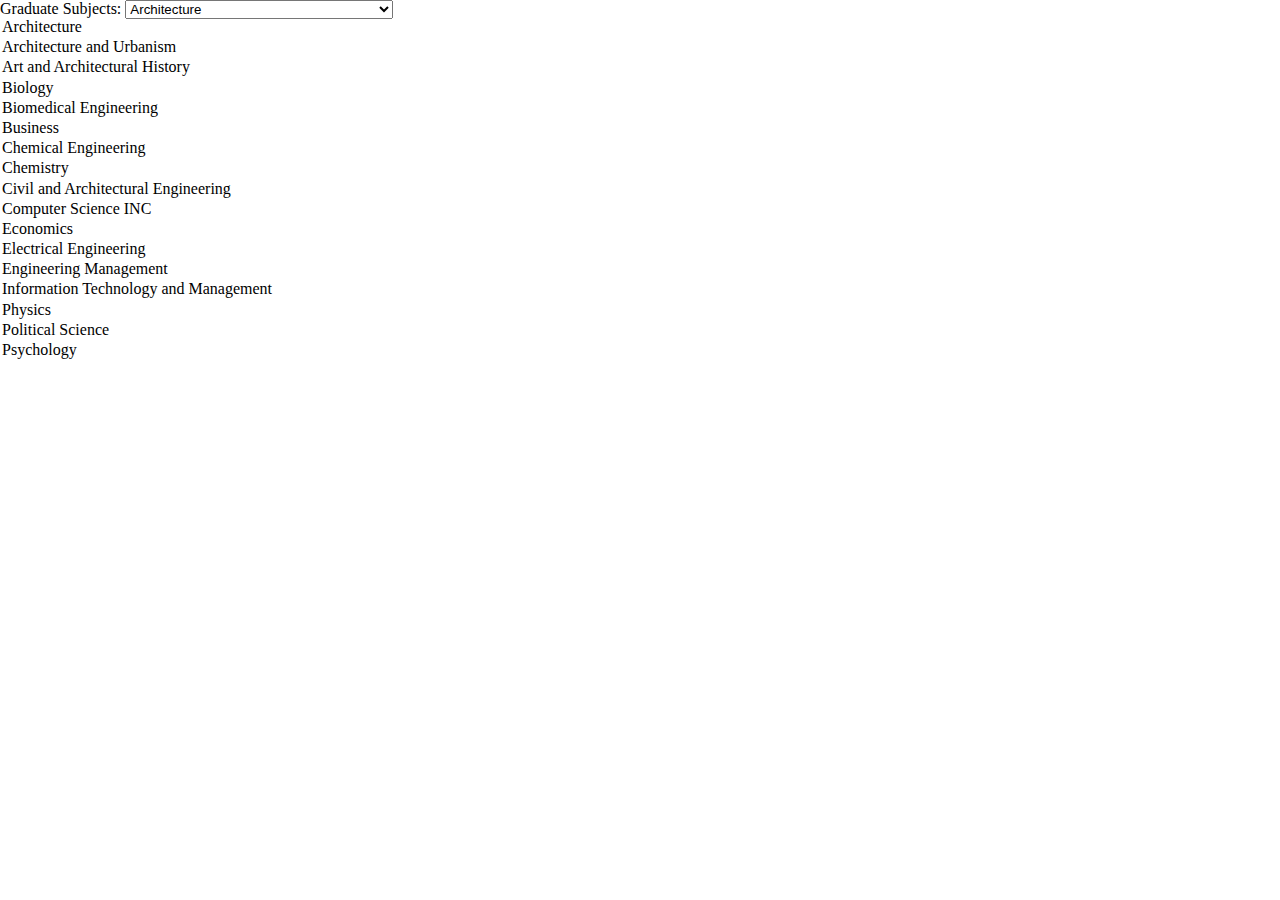
==== index.html @ 9526c5c7 "Adding drop down list for graduate/undergraduate courses" ====
<!DOCTYPE html>
<html lang="en" class="nojs">
<head>
  <title>IIT Login Page</title>
  <meta charset="utf-8" />
  <meta name="viewport" content="width=device-width,initial-scale=1.0,shrink-to-fit=no" />
  <link rel="stylesheet" media="screen" href="css/screen.css" />
</head>
<body>
  <script src="https://ajax.googleapis.com/ajax/libs/jquery/3.1.1/jquery.min.js"></script>
  <script src="js/site.js"></script>
<!--Adding drop down list in floating panel-->
<div id="floating-panel">
      <strong>Graduate Subjects:</strong>
      <select id="Graduate Classes">
        <option value="Advanced Architecture">Architecture</option>
        <option value="Architecture and Urbanism">Architecture and Urbanism</option>
        <option value="Art and Architectural History">Art and Architectural History</option>
        <option value="Biology">Biology</option>
        <option value="Biomedical Engineering">Biomedical Engineering</option>
        <option value="Business">Business</option>
        <option value="Chemical Engineering">Chemical Engineering</option>
        <option value="Chemistry">Chemistry</option>
        <option value="Civil and Architectural Engineering">Civil and Architectural Engineering</option>
        <option value="Computer Science">Computer Science INC</option>
        <option value="Economics">Economics</option>
        <option value="Electrical Engineering">Electrical Engineering</option>
        <option value="Engineering Management">Engineering Management</option>
        <option value="Information Technology and Management">Information Technology and Management</option>
        <option value="Physics">Physics</option>
        <option value="Political Science">Political Science</option>
        <option value="Psychology">Psychology</option>
	
      <strong>Subject:</strong>
      <select id="Undergraduate Classes">
	<option value="Architecture">Architecture</option>
        <option value="Architecture and Urbanism">Architecture and Urbanism</option>
        <option value="Art and Architectural History">Art and Architectural History</option>
        <option value="Biology">Biology</option>
        <option value="Biomedical Engineering">Biomedical Engineering</option>
        <option value="Business">Business</option>
        <option value="Chemical Engineering">Chemical Engineering</option>
        <option value="Chemistry">Chemistry</option>
        <option value="Civil and Architectural Engineering">Civil and Architectural Engineering</option>
        <option value="Computer Science">Computer Science INC</option>
        <option value="Economics">Economics</option>
        <option value="Electrical Engineering">Electrical Engineering</option>
        <option value="Engineering Management">Engineering Management</option>
        <option value="Information Technology and Management">Information Technology and Management</option>
        <option value="Physics">Physics</option>
        <option value="Political Science">Political Science</option>
        <option value="Psychology">Psychology</option>
      </select>
    </div>
</body>
</html>
---- css/screen.css ----
/* http://meyerweb.com/eric/tools/css/reset/
   v2.0 | 20110126
   License: none (public domain)
*/
/* stylelint-disable*/
a,abbr,acronym,address,applet,article,aside,audio,b,big,blockquote,body,canvas,caption,center,cite,code,dd,del,details,dfn,div,dl,dt,em,embed,fieldset,figcaption,figure,footer,form,h1,h2,h3,h4,h5,h6,header,hgroup,html,i,iframe,img,ins,kbd,label,legend,li,mark,menu,nav,object,ol,output,p,pre,q,ruby,s,samp,section,small,span,strike,strong,sub,summary,sup,table,tbody,td,tfoot,th,thead,time,tr,tt,u,ul,var,video{margin:0;padding:0;border:0;font:inherit;vertical-align:baseline}article,aside,details,figcaption,figure,footer,header,hgroup,main,menu,nav,section{display:block}html{line-height:1}body{line-height:inherit}ol,ul{list-style:none}blockquote,q{quotes:none}blockquote:after,blockquote:before,q:after,q:before{content:'';content:none}table{border-collapse:collapse;border-spacing:0}
/* stylelint-enable */

/* ===== BASE STYLES ===== */


/* Responsive Media */
img, audio, video {
  display: block;
  max-width: 100%;
}

/* ===== LAYOUT STYLES ===== */


/* ===== MODULAR STYLES ===== */


/* ===== STATE STYLES ===== */
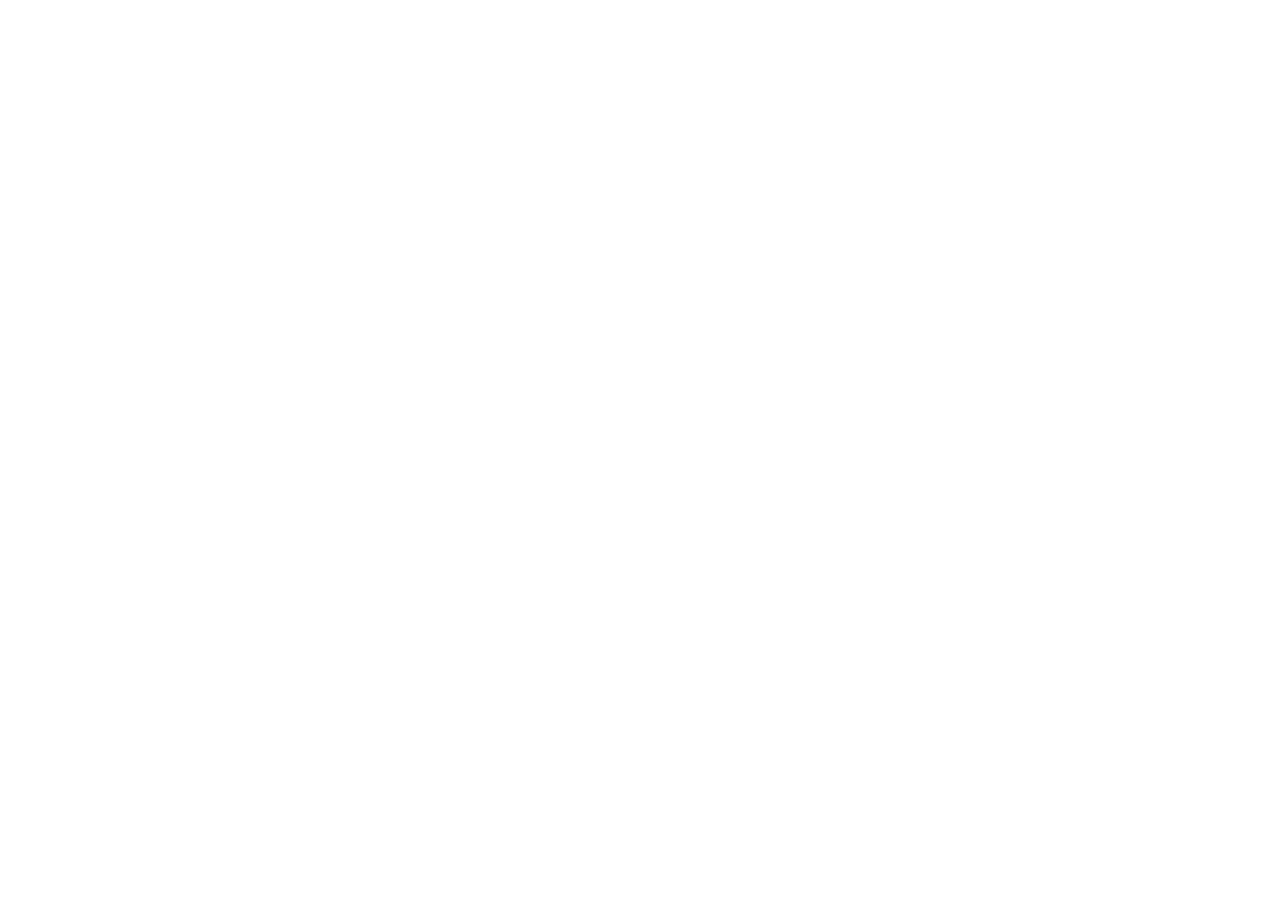
==== commit 1e7b38b2: "Trimming index.html, and Creating a select classes by subjects page with dropdown menu" ====
--- a/index.html
+++ b/index.html
@@ -9,48 +9,6 @@
 <body>
   <script src="https://ajax.googleapis.com/ajax/libs/jquery/3.1.1/jquery.min.js"></script>
   <script src="js/site.js"></script>
-<!--Adding drop down list in floating panel-->
-<div id="floating-panel">
-      <strong>Graduate Subjects:</strong>
-      <select id="Graduate Classes">
-        <option value="Advanced Architecture">Architecture</option>
-        <option value="Architecture and Urbanism">Architecture and Urbanism</option>
-        <option value="Art and Architectural History">Art and Architectural History</option>
-        <option value="Biology">Biology</option>
-        <option value="Biomedical Engineering">Biomedical Engineering</option>
-        <option value="Business">Business</option>
-        <option value="Chemical Engineering">Chemical Engineering</option>
-        <option value="Chemistry">Chemistry</option>
-        <option value="Civil and Architectural Engineering">Civil and Architectural Engineering</option>
-        <option value="Computer Science">Computer Science INC</option>
-        <option value="Economics">Economics</option>
-        <option value="Electrical Engineering">Electrical Engineering</option>
-        <option value="Engineering Management">Engineering Management</option>
-        <option value="Information Technology and Management">Information Technology and Management</option>
-        <option value="Physics">Physics</option>
-        <option value="Political Science">Political Science</option>
-        <option value="Psychology">Psychology</option>
-	
-      <strong>Subject:</strong>
-      <select id="Undergraduate Classes">
-	<option value="Architecture">Architecture</option>
-        <option value="Architecture and Urbanism">Architecture and Urbanism</option>
-        <option value="Art and Architectural History">Art and Architectural History</option>
-        <option value="Biology">Biology</option>
-        <option value="Biomedical Engineering">Biomedical Engineering</option>
-        <option value="Business">Business</option>
-        <option value="Chemical Engineering">Chemical Engineering</option>
-        <option value="Chemistry">Chemistry</option>
-        <option value="Civil and Architectural Engineering">Civil and Architectural Engineering</option>
-        <option value="Computer Science">Computer Science INC</option>
-        <option value="Economics">Economics</option>
-        <option value="Electrical Engineering">Electrical Engineering</option>
-        <option value="Engineering Management">Engineering Management</option>
-        <option value="Information Technology and Management">Information Technology and Management</option>
-        <option value="Physics">Physics</option>
-        <option value="Political Science">Political Science</option>
-        <option value="Psychology">Psychology</option>
-      </select>
-    </div>
+
 </body>
 </html>
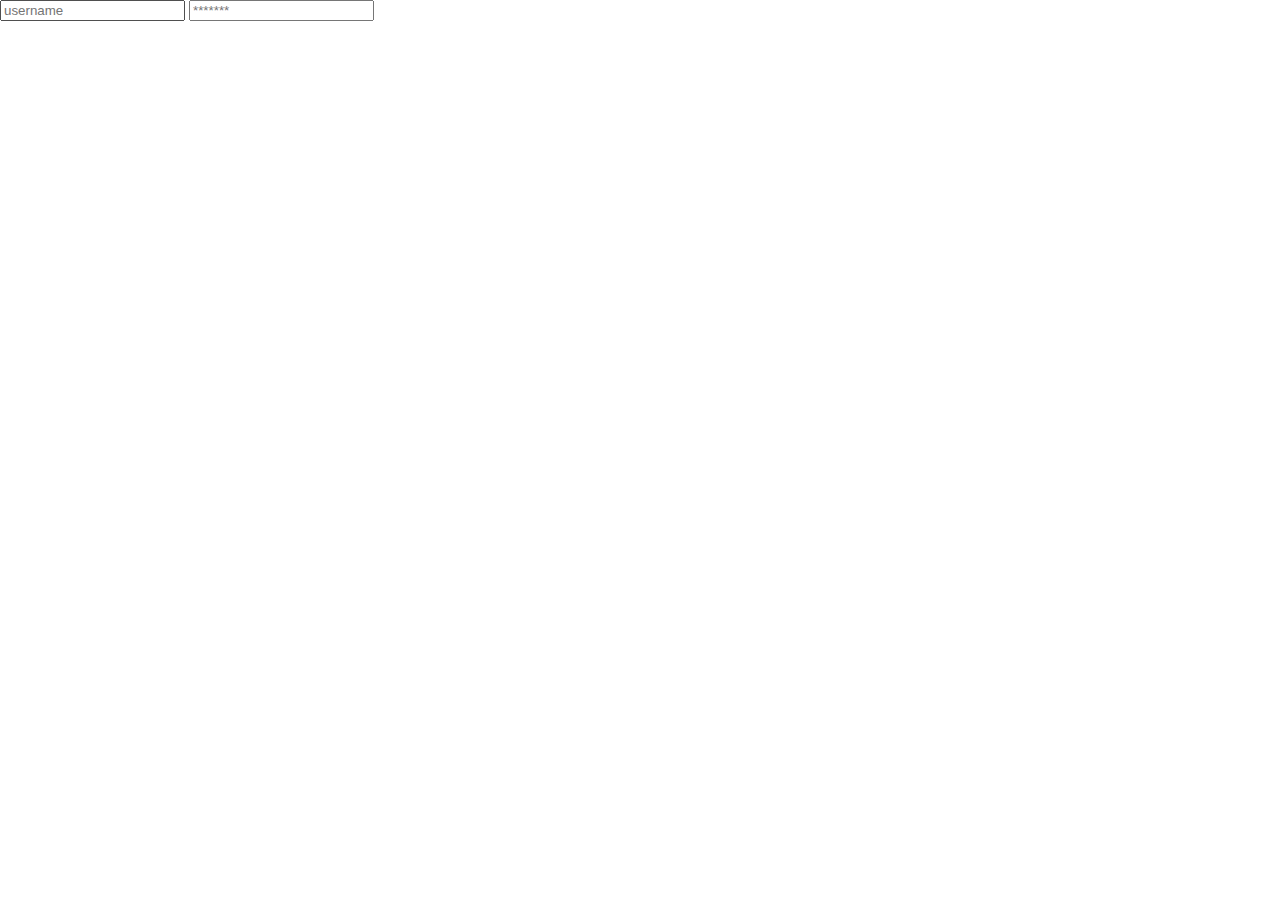
==== commit 02929fc9: "adding the place holders and form substance" ====
--- a/index.html
+++ b/index.html
@@ -7,6 +7,21 @@
   <link rel="stylesheet" media="screen" href="css/screen.css" />
 </head>
 <body>
+
+<section id= "login">
+	<form id = "login">
+		
+		<label for="username">  </label>
+		<input type="text" name="username" id="username" placeholder="username" />
+
+		<label for="password">  </label>
+		<input type="text" name="password" id="password" placeholder="*******" />
+	</form>
+</section>
+
+<section id="picture">
+	
+</section>
   <script src="https://ajax.googleapis.com/ajax/libs/jquery/3.1.1/jquery.min.js"></script>
   <script src="js/site.js"></script>
 
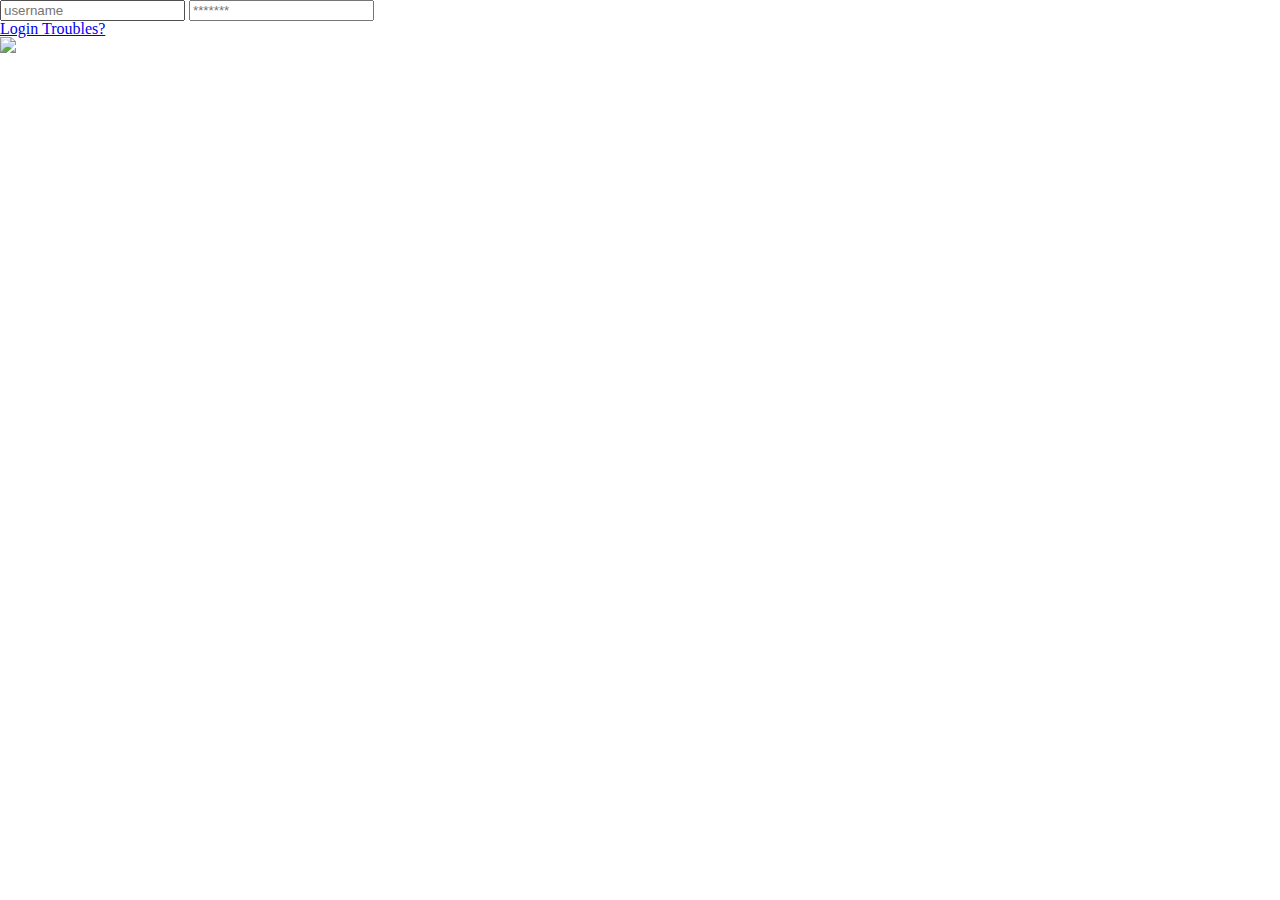
==== commit 6d0927f4: "resaving" ====
--- a/index.html
+++ b/index.html
@@ -17,10 +17,12 @@
 		<label for="password">  </label>
 		<input type="text" name="password" id="password" placeholder="*******" />
 	</form>
+
+	<a href="example.com">Login Troubles?</a>
 </section>
 
 <section id="picture">
-	
+	<img src="pictures/IIT_from_the_Tower.jpg">
 </section>
   <script src="https://ajax.googleapis.com/ajax/libs/jquery/3.1.1/jquery.min.js"></script>
   <script src="js/site.js"></script>
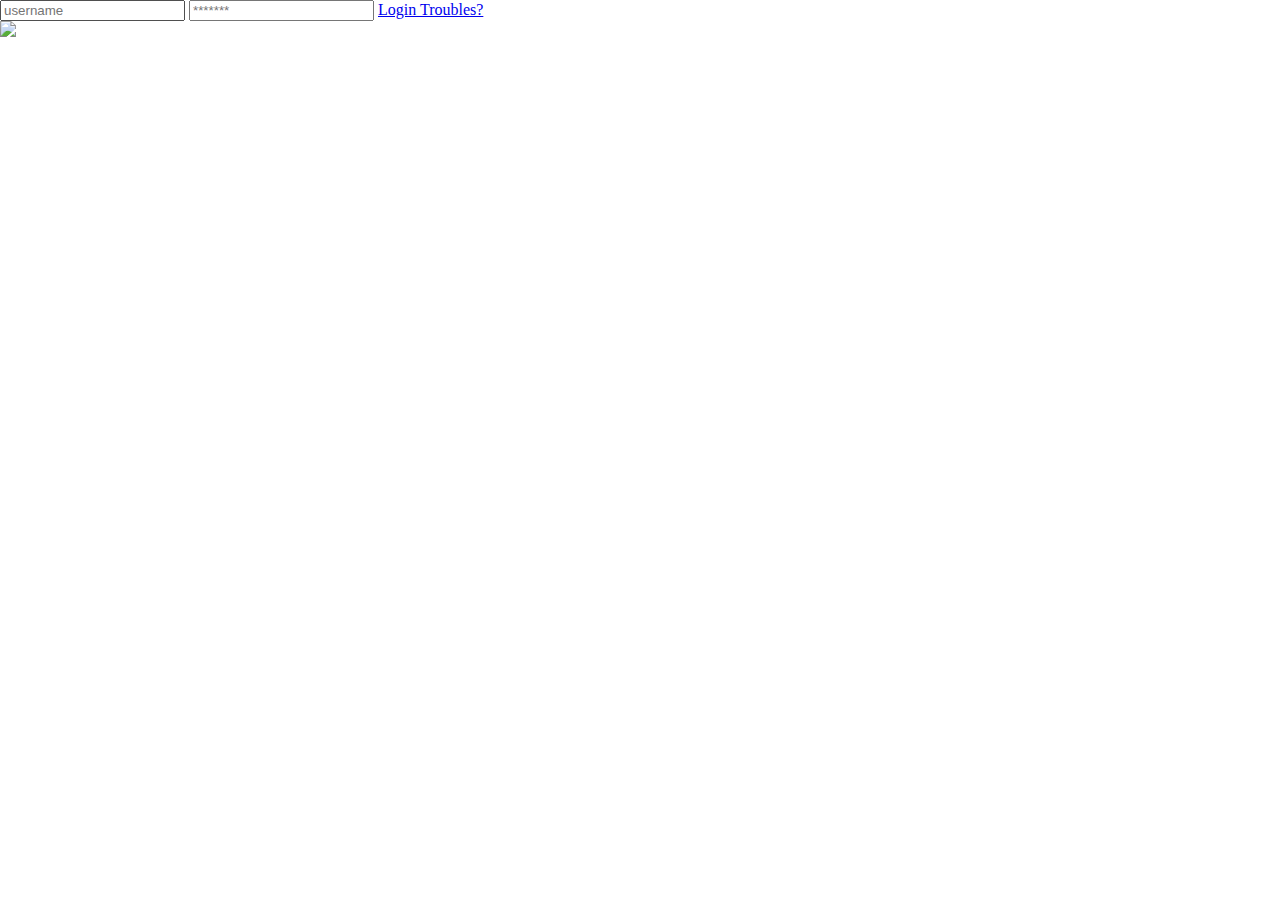
==== commit f8bb1ae1: "updating the labels" ====
--- a/index.html
+++ b/index.html
@@ -16,14 +16,17 @@
 
 		<label for="password">  </label>
 		<input type="text" name="password" id="password" placeholder="*******" />
+	
+		<label id="link"><a href="example.com">Login Troubles?</a></label>
 	</form>
+</section>
 
-	<a href="example.com">Login Troubles?</a>
-</section>
 
 <section id="picture">
 	<img src="pictures/IIT_from_the_Tower.jpg">
 </section>
+
+
   <script src="https://ajax.googleapis.com/ajax/libs/jquery/3.1.1/jquery.min.js"></script>
   <script src="js/site.js"></script>
 
